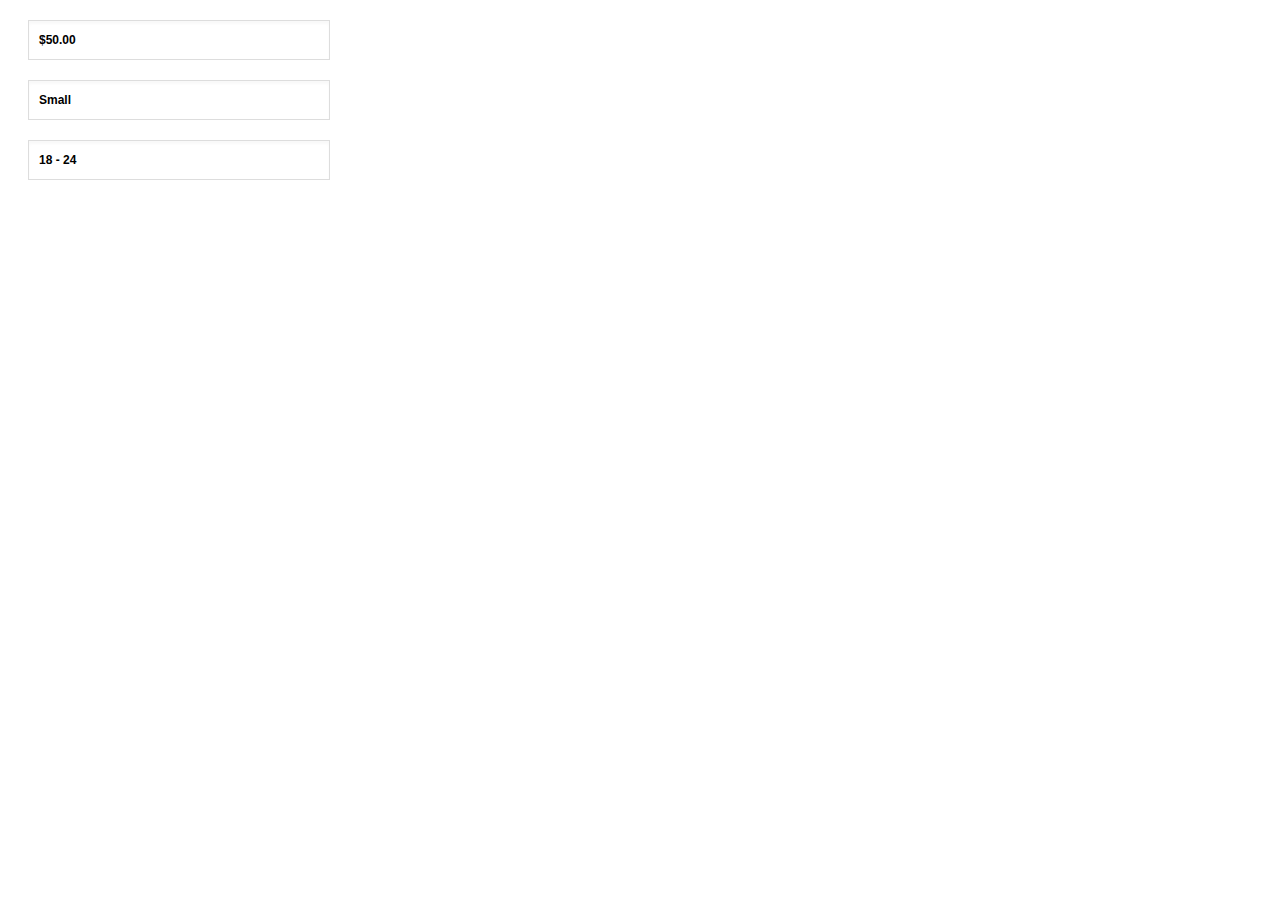
==== demo.html @ e8fba0e8 "First Version minus docs" ====
<!doctype html>
<!--[if lt IE 7]> <html class="no-js lt-ie9 lt-ie8 lt-ie7 oldie" lang="en"> <![endif]-->
<!--[if IE 7]>    <html class="no-js lt-ie9 lt-ie8 oldie" lang="en"> <![endif]-->
<!--[if IE 8]>    <html class="no-js lt-ie9 oldie" lang="en"> <![endif]-->
<!--[if gt IE 8]><!--> <html class="no-js" lang="en"> <!--<![endif]-->
<head>
  <meta charset="utf-8">
  <meta http-equiv="X-UA-Compatible" content="IE=edge,chrome=1">
  <title>Choice JS Demo</title>
  <meta name="description" content="">
  <meta name="viewport" content="width=device-width">

  <link rel="stylesheet" href="css/choicejs.css" />

</head>
<body>
  <!--[if lt IE 7]><p class=chromeframe>Your browser is <em>ancient!</em> <a href="http://browsehappy.com/">Upgrade to a different browser</a> or <a href="http://www.google.com/chromeframe/?redirect=true">install Google Chrome Frame</a> to experience this site.</p><![endif]-->

  <select name="choice" id="" class="select">
  	<option value="25EUR">$25.00</option>
  	<option selected>$50.00</option>
  	<option>$100.00</option>
  </select>

<select name="choice" id="" class="select">
    <option>Small</option>
    <option>Medium</option>
    <option>Large</option>
    <option>XXL</option>
  </select>

    <select name="choice" id="" class="select">
    <option>18 - 24</option>
    <option>24 - 30</option>
    <option>30+</option>
  </select>


  <script src="http://ajax.googleapis.com/ajax/libs/jquery/1.7.1/jquery.min.js"></script>
  <script src="src/choice.min.js"></script>
  <script type="text/javascript">
  	$(function(){
  		$('.select').choice();
  	});
  </script>

</body>
</html>
---- css/choicejs.css ----
body {
    font-family:arial, helvetica, sans-serif;
    font-size:12px;
    line-height:18px;
  }

  .Choice {
    width:300px;
    border:solid 1px #ddd;
    margin:20px;
    position:relative;
  }

  .ListChoice {
  	margin:0;
  	padding:0;
  	list-style:none;
      display:block;
      position:absolute;
      top:39px;
      left:-1px;
      width:300px;
      background-color:#fff;
      z-index:888;
      border-left:solid 1px #ddd;
      border-right :solid 1px #ddd;;
  }

  .ListChoice li {
    display:block;
    padding:10px;
    border-bottom:solid 1px #ddd;
    cursor:pointer;
  }

.ListChoice li:hover {
  background-color:#f9f9f9;
}

  .ChoiceCurrent {
    font-weight:bold;
    display:block;
    padding:10px;
    cursor:pointer;
    box-shadow:inset 0px 3px 3px #f9f9f9;
    background-image:url('choicebg.jpg');
    background-repeat:no-repeat;
    background-position: top right;
  }

.ChoiceCurrent:hover {
  background-image:url('choicebgHover.jpg');
}
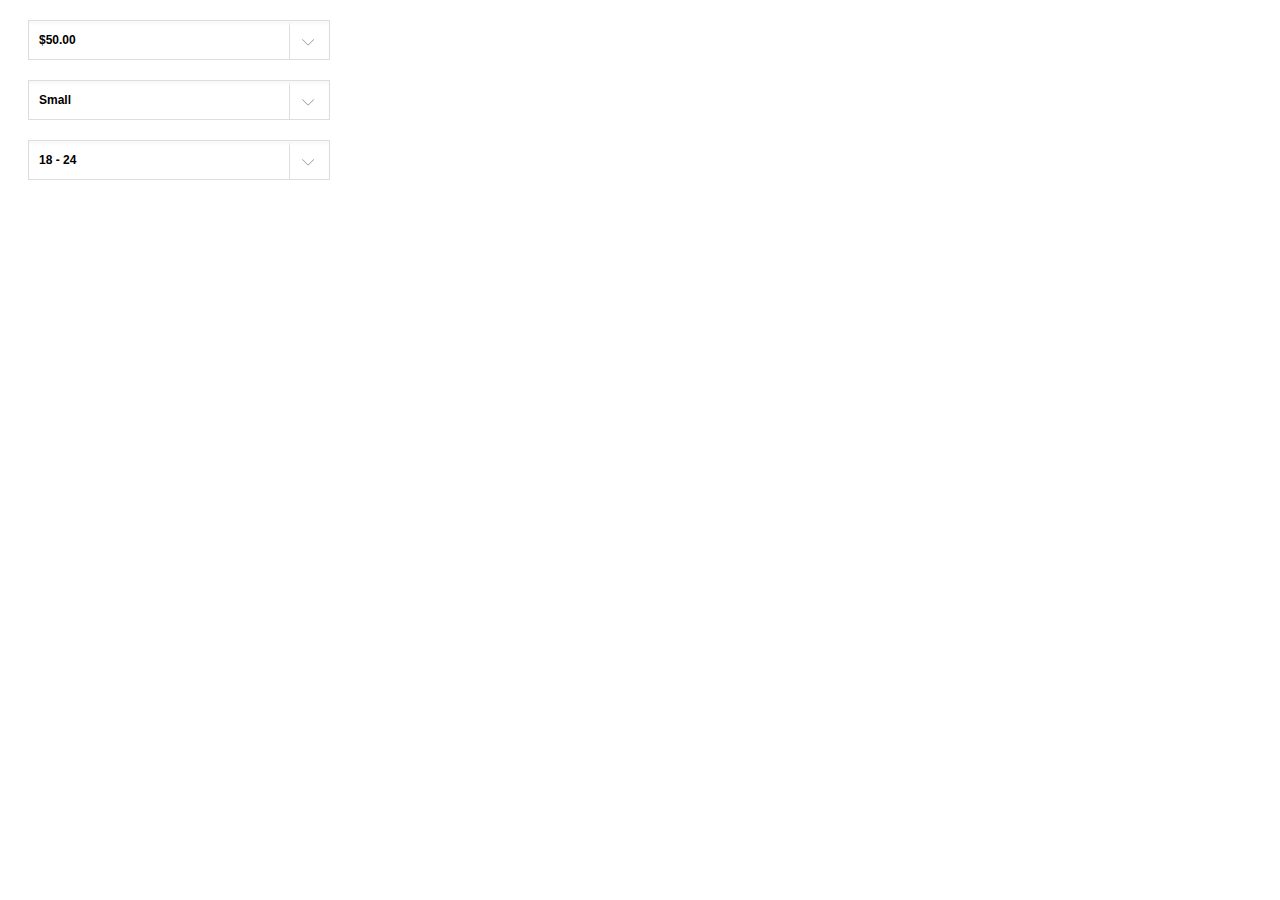
==== commit 6282fb9e: "Fixed Click error on Parent Element" ====
--- a/demo.html
+++ b/demo.html
@@ -37,7 +37,7 @@
 
 
   <script src="http://ajax.googleapis.com/ajax/libs/jquery/1.7.1/jquery.min.js"></script>
-  <script src="src/choice.min.js"></script>
+  <script src="src/choice.js"></script>
   <script type="text/javascript">
   	$(function(){
   		$('.select').choice();
--- a/css/choicejs.css
+++ b/css/choicejs.css
@@ -3,6 +3,11 @@
     font-size:12px;
     line-height:18px;
   }
+
+  
+
+/* == CHOICEJS - Feel free to customize the selectbox however. Heres a quick and simple theme == */
+
 
   .Choice {
     width:300px;
@@ -12,9 +17,9 @@
   }
 
   .ListChoice {
-  	margin:0;
-  	padding:0;
-  	list-style:none;
+    margin:0;
+    padding:0;
+    list-style:none;
       display:block;
       position:absolute;
       top:39px;
@@ -43,11 +48,16 @@
     padding:10px;
     cursor:pointer;
     box-shadow:inset 0px 3px 3px #f9f9f9;
-    background-image:url('choicebg.jpg');
+    background-image:url('../img/choicebg.jpg');
     background-repeat:no-repeat;
     background-position: top right;
   }
 
 .ChoiceCurrent:hover {
-  background-image:url('choicebgHover.jpg');
+  background-image:url('../img/choicebgHover.jpg');
 }
+
+a {
+  color:#09c;
+  text-decoration:none;
+}
